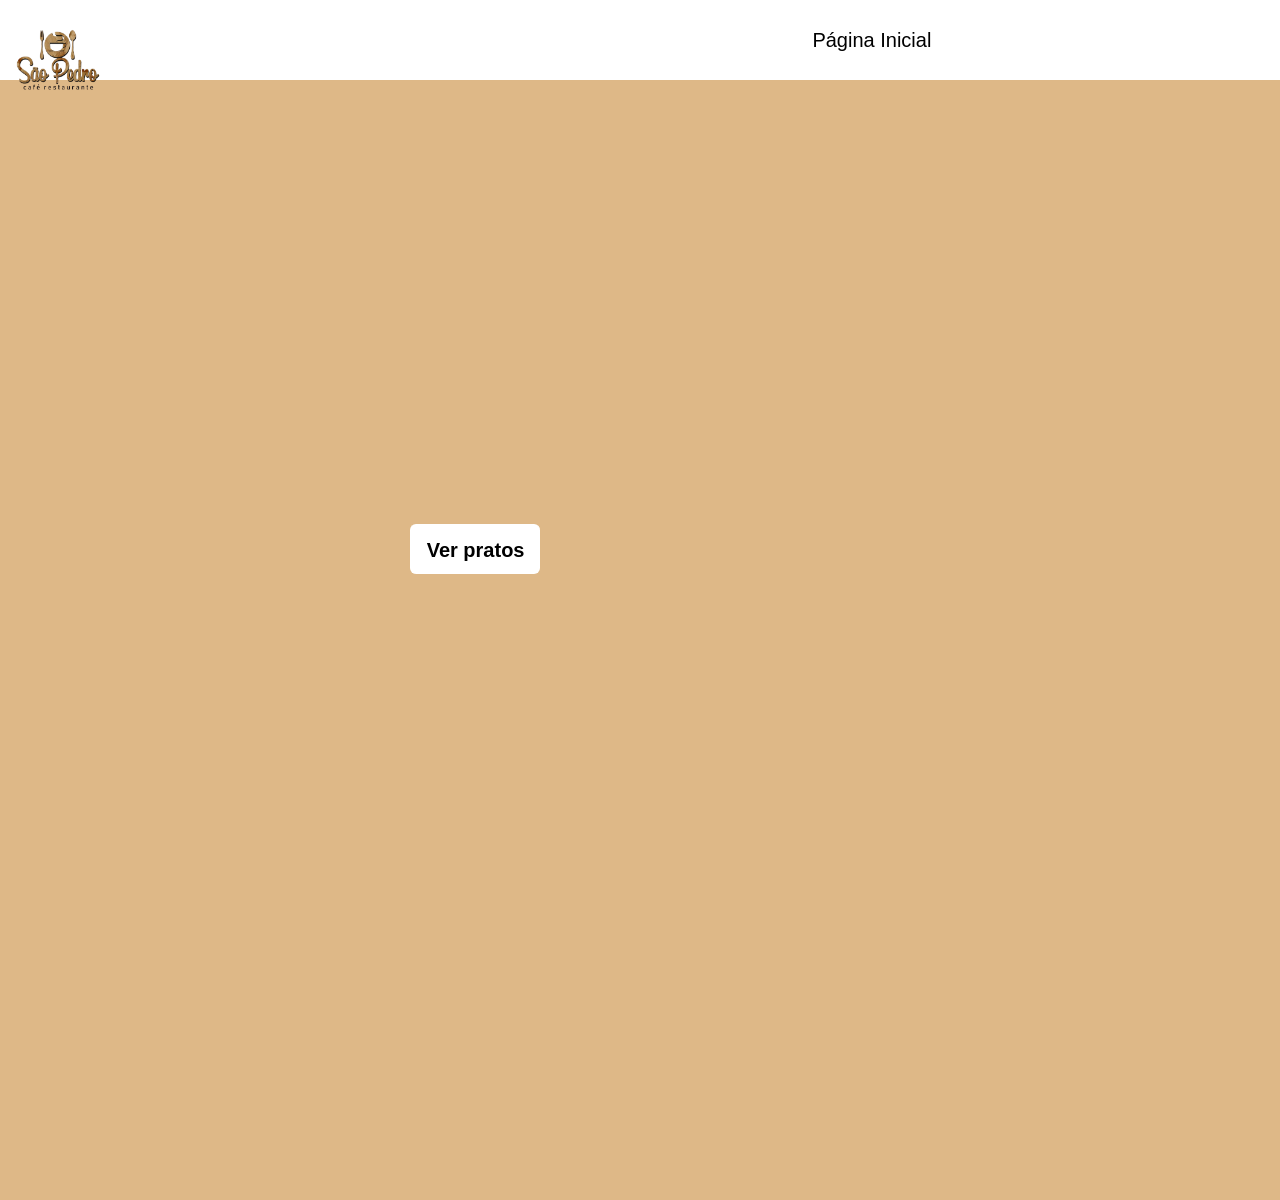
==== index.html @ c145a4cc "Add files via upload" ====
<!DOCTYPE html>
<html lang="pt-pt">
<head>
    <meta charset="UTF-8">
    <meta name="viewport" content="width=device-width, initial-scale=1.0">
    <title>Café Restaurante São Pedro</title>

    <link id="css-dinamico" rel="stylesheet" href="index.css">
    

</head>
<body>
    <div id="div_nav" >
        <img src="logo-café-sem-fundo.png" alt="" id="img_nav">

        <a href="index.html"><button id="button_nav"  >Página Inicial</button></a>
    </div>

    <div id="div_video">
        <video id="video" autoplay muted loop playsinline>
            <source src="exemplo.mp4" type="video/mp4">
            <source src="exemplo.webm" type="video/webm">
        </video>

        <button id="button_ver_pratos"> <b>Ver pratos</b></button>
    </div>
</body>
</html>
---- index.css ----
/* CSS do Cabeçalho*/

#div_nav{
    background-color: white;
    width: 100%;
    height: 80px;
    position:absolute;
}

body {
    margin: 0;
    background-color: burlywood;;
    height: 1200px;
}

#img_nav {
    height: 80%;
    margin-top: 2%;
    margin-left: 1%;
}

#button_nav{
    height: 10%;
    width: auto;
    position: absolute;
    top: 35%;
    left: 63%;
    background-color: white;
    border-color:rgb(133, 126, 118) ;
    border-style:none;
    font-size: 20px;
    display: flex;
    
}


/* parte principal*/

#div_video{
    width: 100%;
    
    
}

#video{
    width: 100%;
    margin-top: 80px;
}

#button_ver_pratos{
    font-size: 20px;
    font-style: ;
    border-radius: 6px;
    border-color: white;
    border-bottom: white;
    border-right: white;
    position: relative;
    bottom: 200px;
    margin-left: 32%;
    z-index: 10;
    height: 50px;
    width: 130px;
    background-color: white;
}
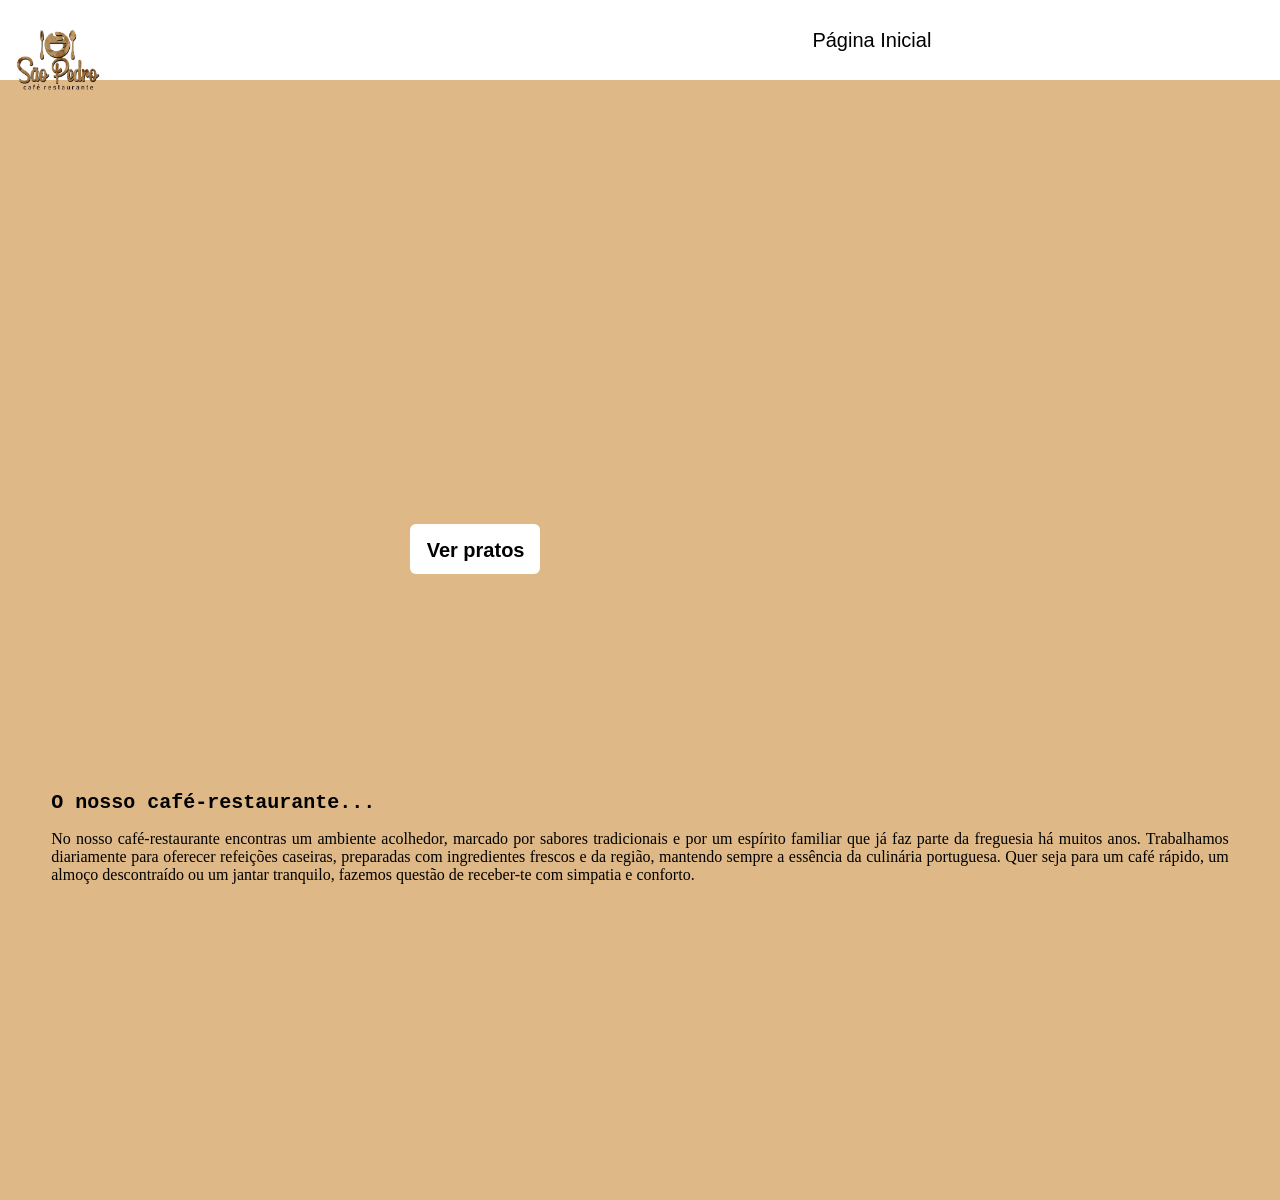
==== commit 2db04670: "Add files via upload" ====
--- a/index.html
+++ b/index.html
@@ -5,15 +5,16 @@
     <meta name="viewport" content="width=device-width, initial-scale=1.0">
     <title>Café Restaurante São Pedro</title>
 
-    <link id="css-dinamico" rel="stylesheet" href="index.css">
+    <link rel="stylesheet" href="index.css">
     
+    <meta name="format-detection" content="telephone=no, date=no, address=no, email=no">
 
 </head>
 <body>
     <div id="div_nav" >
         <img src="logo-café-sem-fundo.png" alt="" id="img_nav">
 
-        <a href="index.html"><button id="button_nav"  >Página Inicial</button></a>
+        <a href="index.html" id="a"><button id="button_nav"  >Página Inicial</button></a>
     </div>
 
     <div id="div_video">
@@ -22,7 +23,17 @@
             <source src="exemplo.webm" type="video/webm">
         </video>
 
-        <button id="button_ver_pratos"> <b>Ver pratos</b></button>
+        <button id="button_ver_pratos" id="a"> <b>Ver pratos</b></button>
+    </div>
+
+
+
+    <div>
+        <h2 id="h2">O nosso café-restaurante...</h2>
+
+        <p id="p">
+            No nosso café-restaurante encontras um ambiente acolhedor, marcado por sabores tradicionais e por um espírito familiar que já faz parte da freguesia há muitos anos. Trabalhamos diariamente para oferecer refeições caseiras, preparadas com ingredientes frescos e da região, mantendo sempre a essência da culinária portuguesa. Quer seja para um café rápido, um almoço descontraído ou um jantar tranquilo, fazemos questão de receber-te com simpatia e conforto.
+        </p>
     </div>
 </body>
 </html>
--- a/index.css
+++ b/index.css
@@ -20,6 +20,7 @@
 }
 
 #button_nav{
+    color: black;
     height: 10%;
     width: auto;
     position: absolute;
@@ -49,7 +50,7 @@
 
 #button_ver_pratos{
     font-size: 20px;
-    font-style: ;
+    color: black;
     border-radius: 6px;
     border-color: white;
     border-bottom: white;
@@ -63,3 +64,18 @@
     background-color: white;
 }
 
+/* Descrição */
+
+#h2{
+    font-family: 'Courier New', Courier;
+    font-size: 20px;
+    margin-left: 4%;
+}
+
+#p{
+    margin-left: 4%;
+    margin-right: 4%;
+    text-align: justify;
+}
+
+/* */
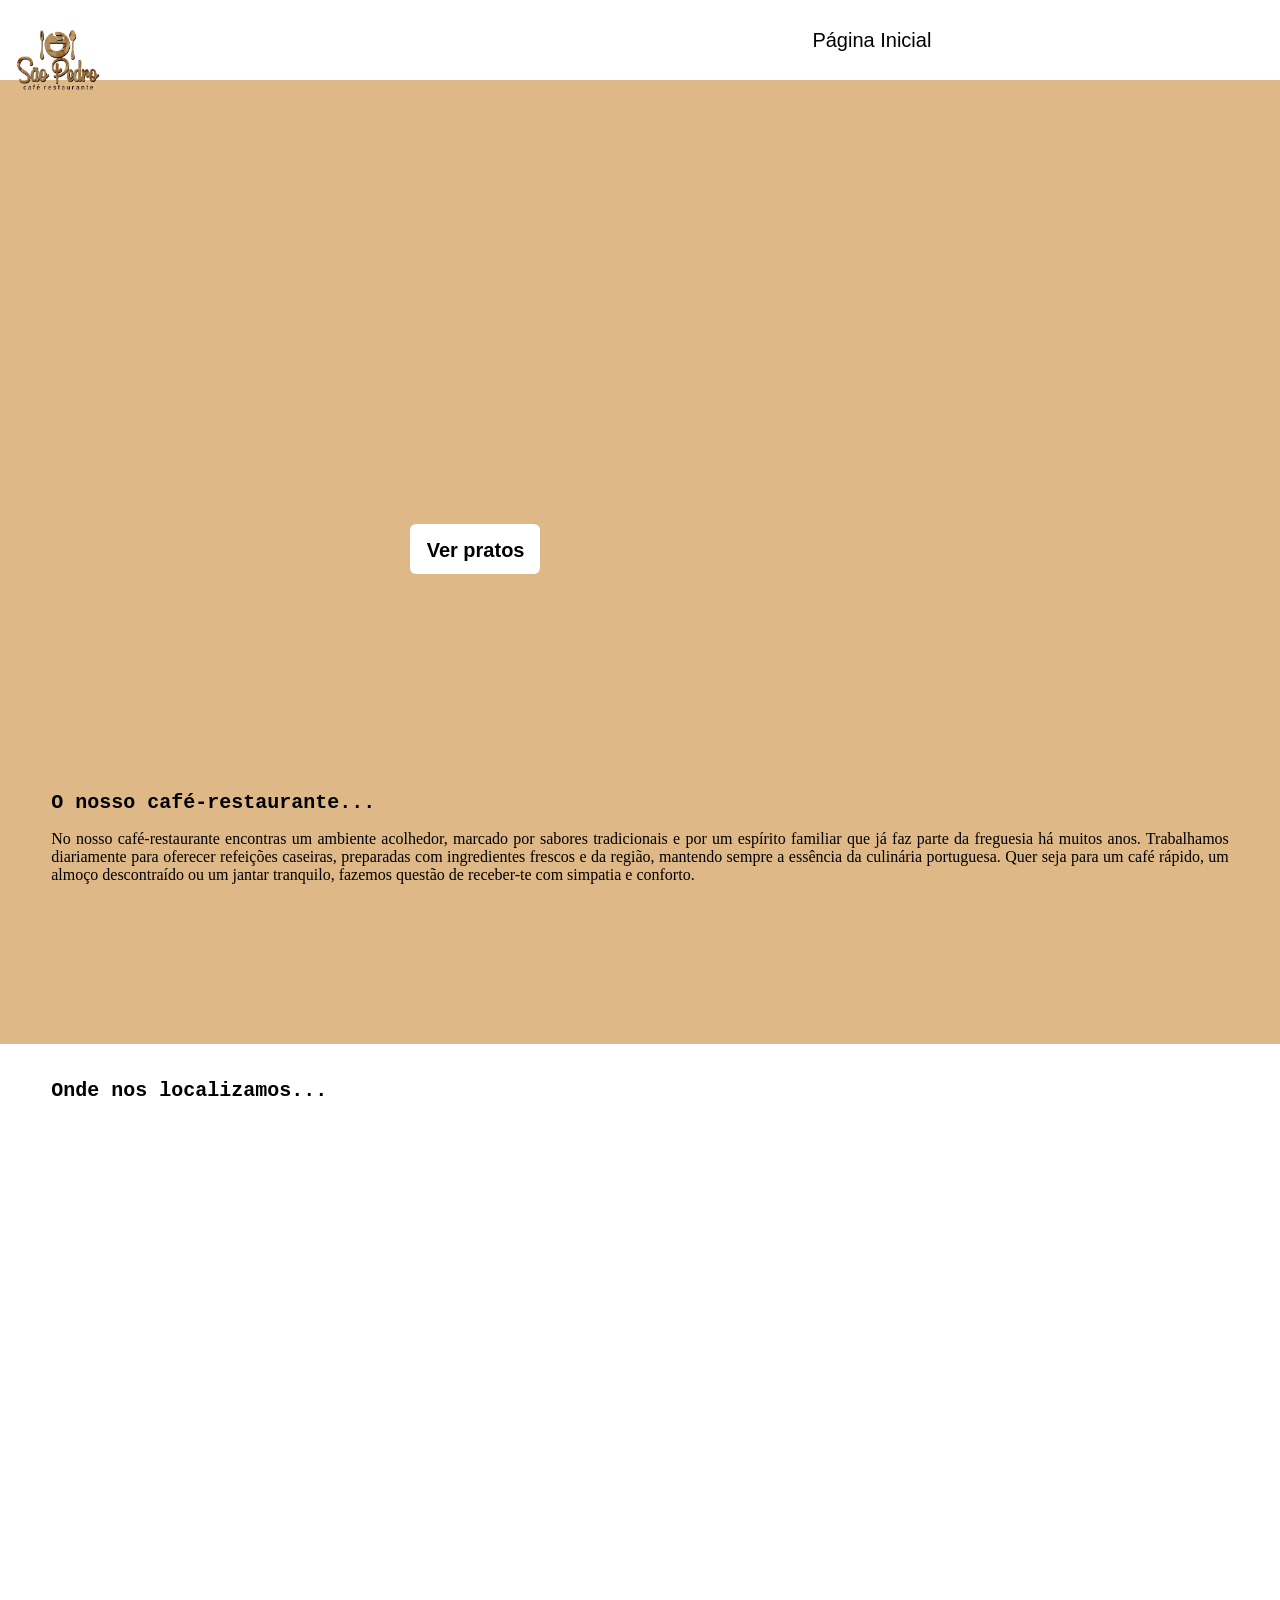
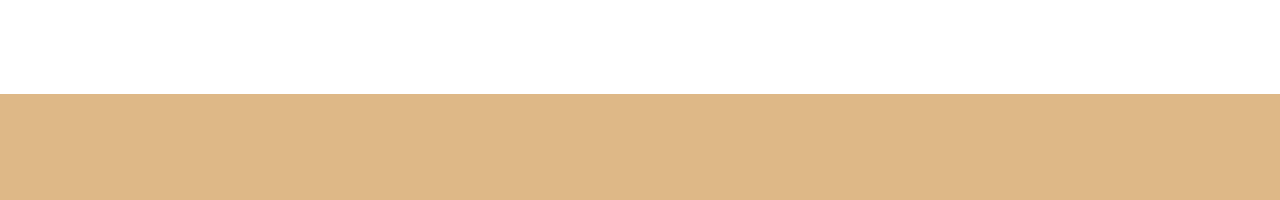
==== commit f5b71b4b: "Add files via upload" ====
--- a/index.html
+++ b/index.html
@@ -34,6 +34,19 @@
         <p id="p">
             No nosso café-restaurante encontras um ambiente acolhedor, marcado por sabores tradicionais e por um espírito familiar que já faz parte da freguesia há muitos anos. Trabalhamos diariamente para oferecer refeições caseiras, preparadas com ingredientes frescos e da região, mantendo sempre a essência da culinária portuguesa. Quer seja para um café rápido, um almoço descontraído ou um jantar tranquilo, fazemos questão de receber-te com simpatia e conforto.
         </p>
+        <img src="" alt="">
     </div>
+<br><br><br><br><br><br><br>
+    <div id="div_local">
+        
+        <br>
+        
+        <h2 id="h2">Onde nos localizamos...</h2>
+        
+        <br>
+        
+        <iframe src="https://www.google.com/maps/embed?pb=!1m18!1m12!1m3!1d1594.887191143518!2d-8.363193324020283!3d39.564479004133155!2m3!1f0!2f0!3f0!3m2!1i1024!2i768!4f13.1!3m3!1m2!1s0xd187bafaa10d33f%3A0xf479a20ac3bf2899!2sCaf%C3%A9%20Restaurante%20S%C3%A3o%20Pedro!5e0!3m2!1spt-PT!2spt!4v1765147679343!5m2!1spt-PT!2spt" width="90%" height="200px" style="border:2px; margin-left: 4.5%;" allowfullscreen="" loading="lazy" referrerpolicy="no-referrer-when-downgrade"></iframe>
+    </div>
+
 </body>
 </html>
--- a/index.css
+++ b/index.css
@@ -10,7 +10,7 @@
 body {
     margin: 0;
     background-color: burlywood;;
-    height: 1200px;
+    height: 1800px;
 }
 
 #img_nav {
@@ -78,4 +78,9 @@
     text-align: justify;
 }
 
-/* */
+/* Localização e horário*/
+
+#div_local{
+    background-color: white;
+    height: 650px;
+}
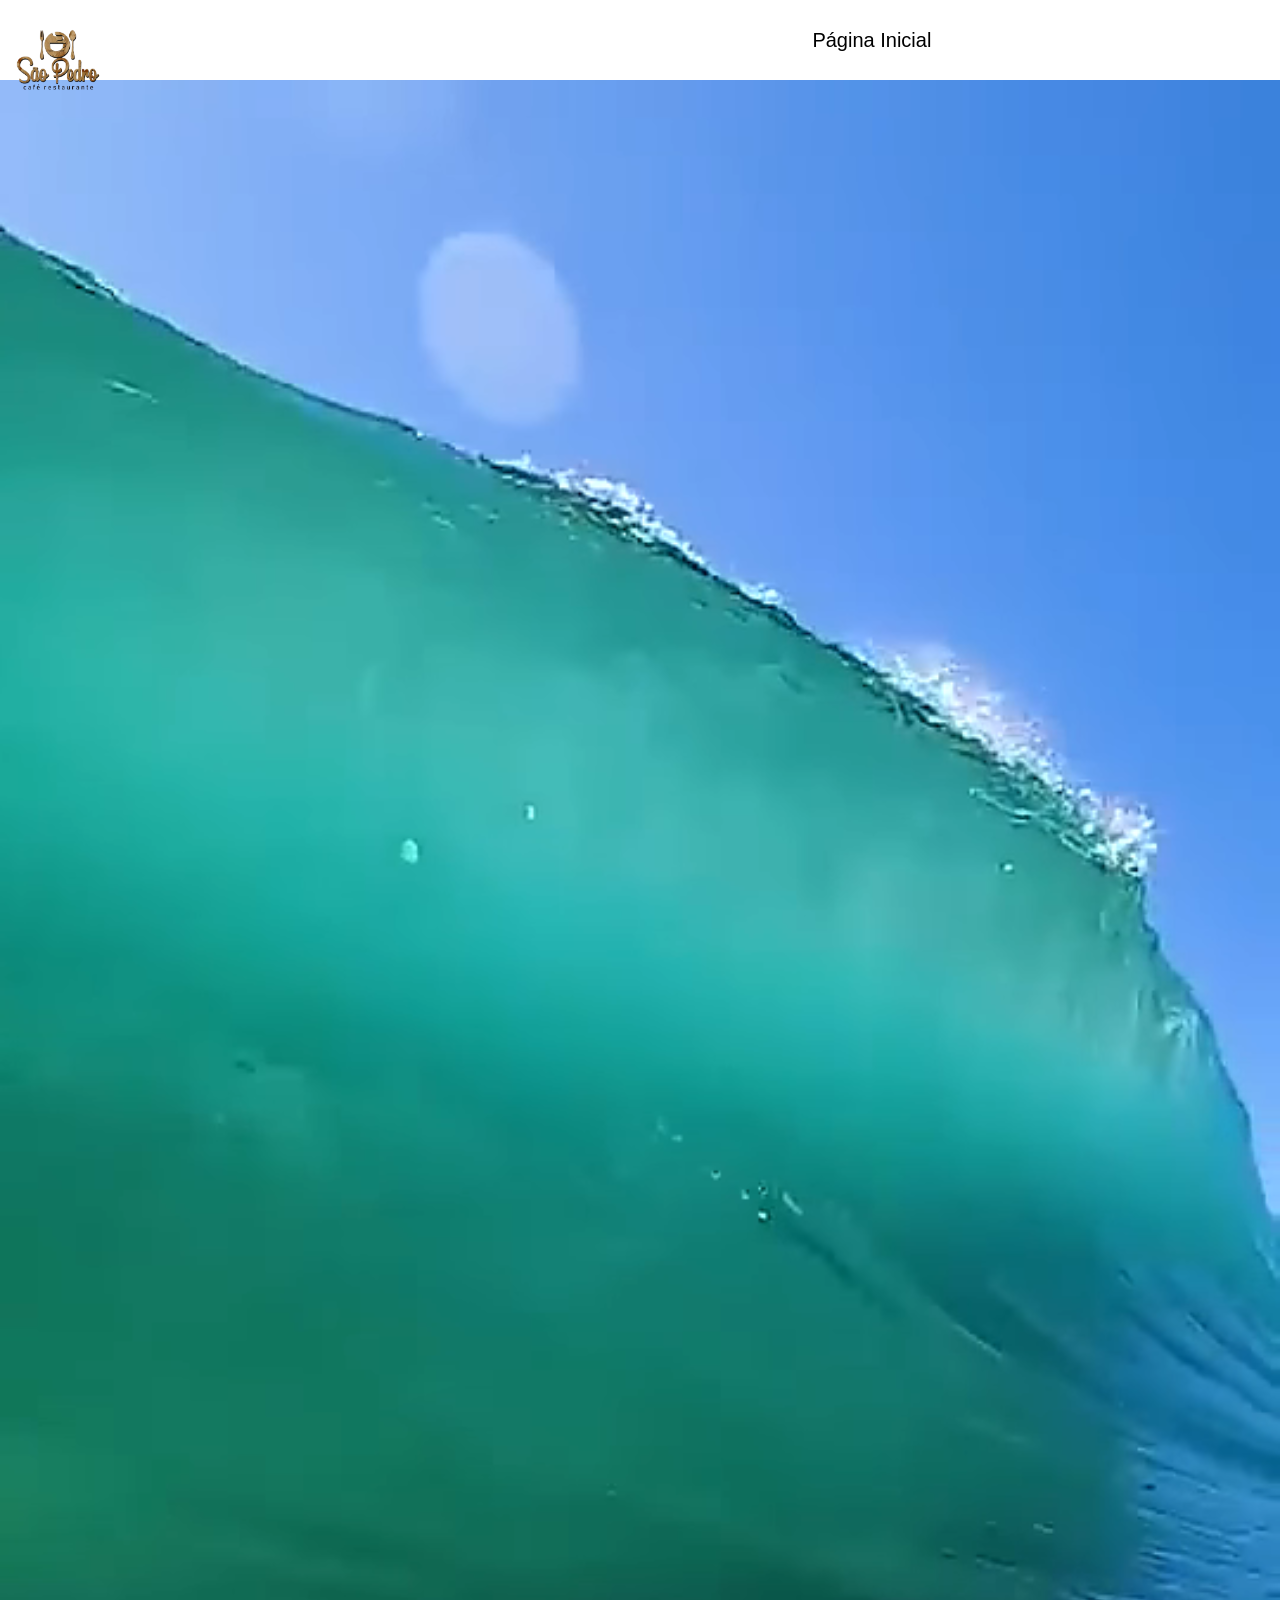
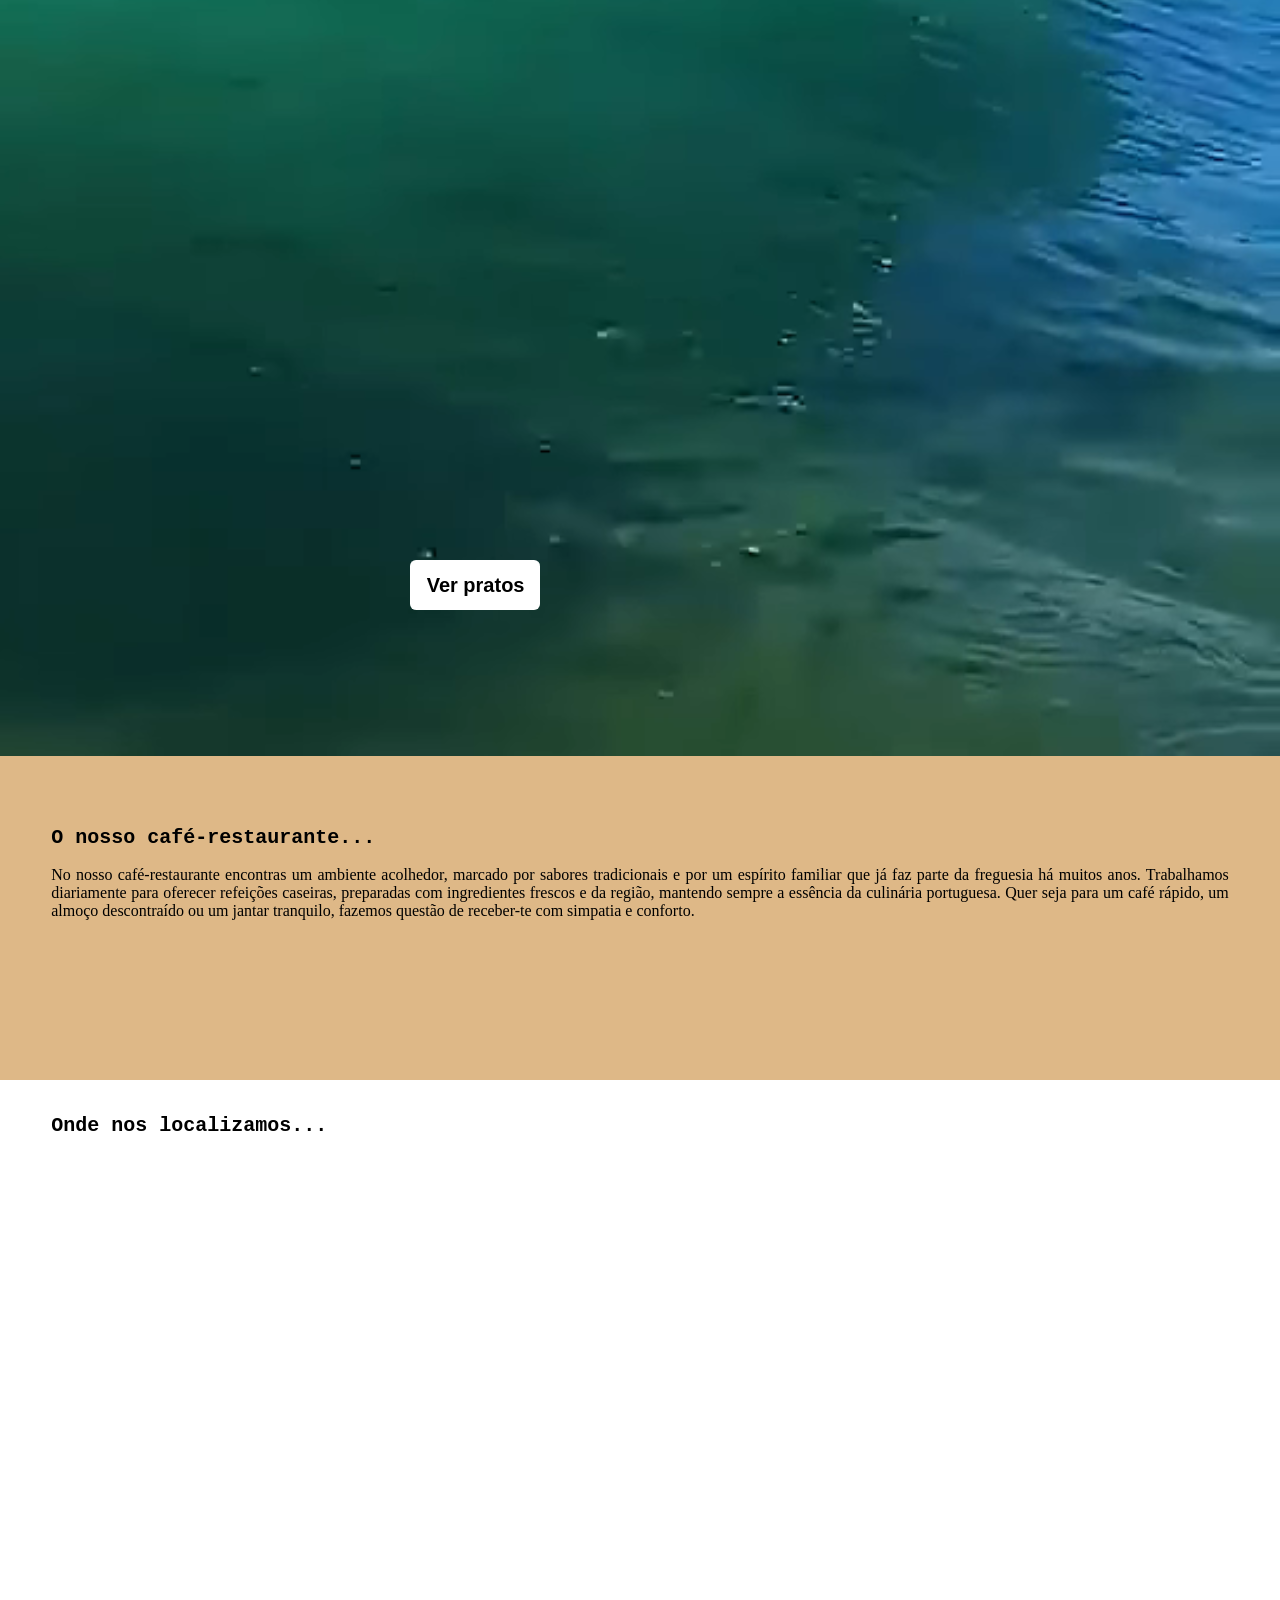
==== commit 3ccb013a: "Add files via upload" ====
--- a/index.html
+++ b/index.html
@@ -18,7 +18,7 @@
     </div>
 
     <div id="div_video">
-        <video id="video" autoplay muted loop playsinline>
+        <video id="video" autoplay muted loop playsinline webkit-playsinline>
             <source src="exemplo.mp4" type="video/mp4">
             <source src="exemplo.webm" type="video/webm">
         </video>
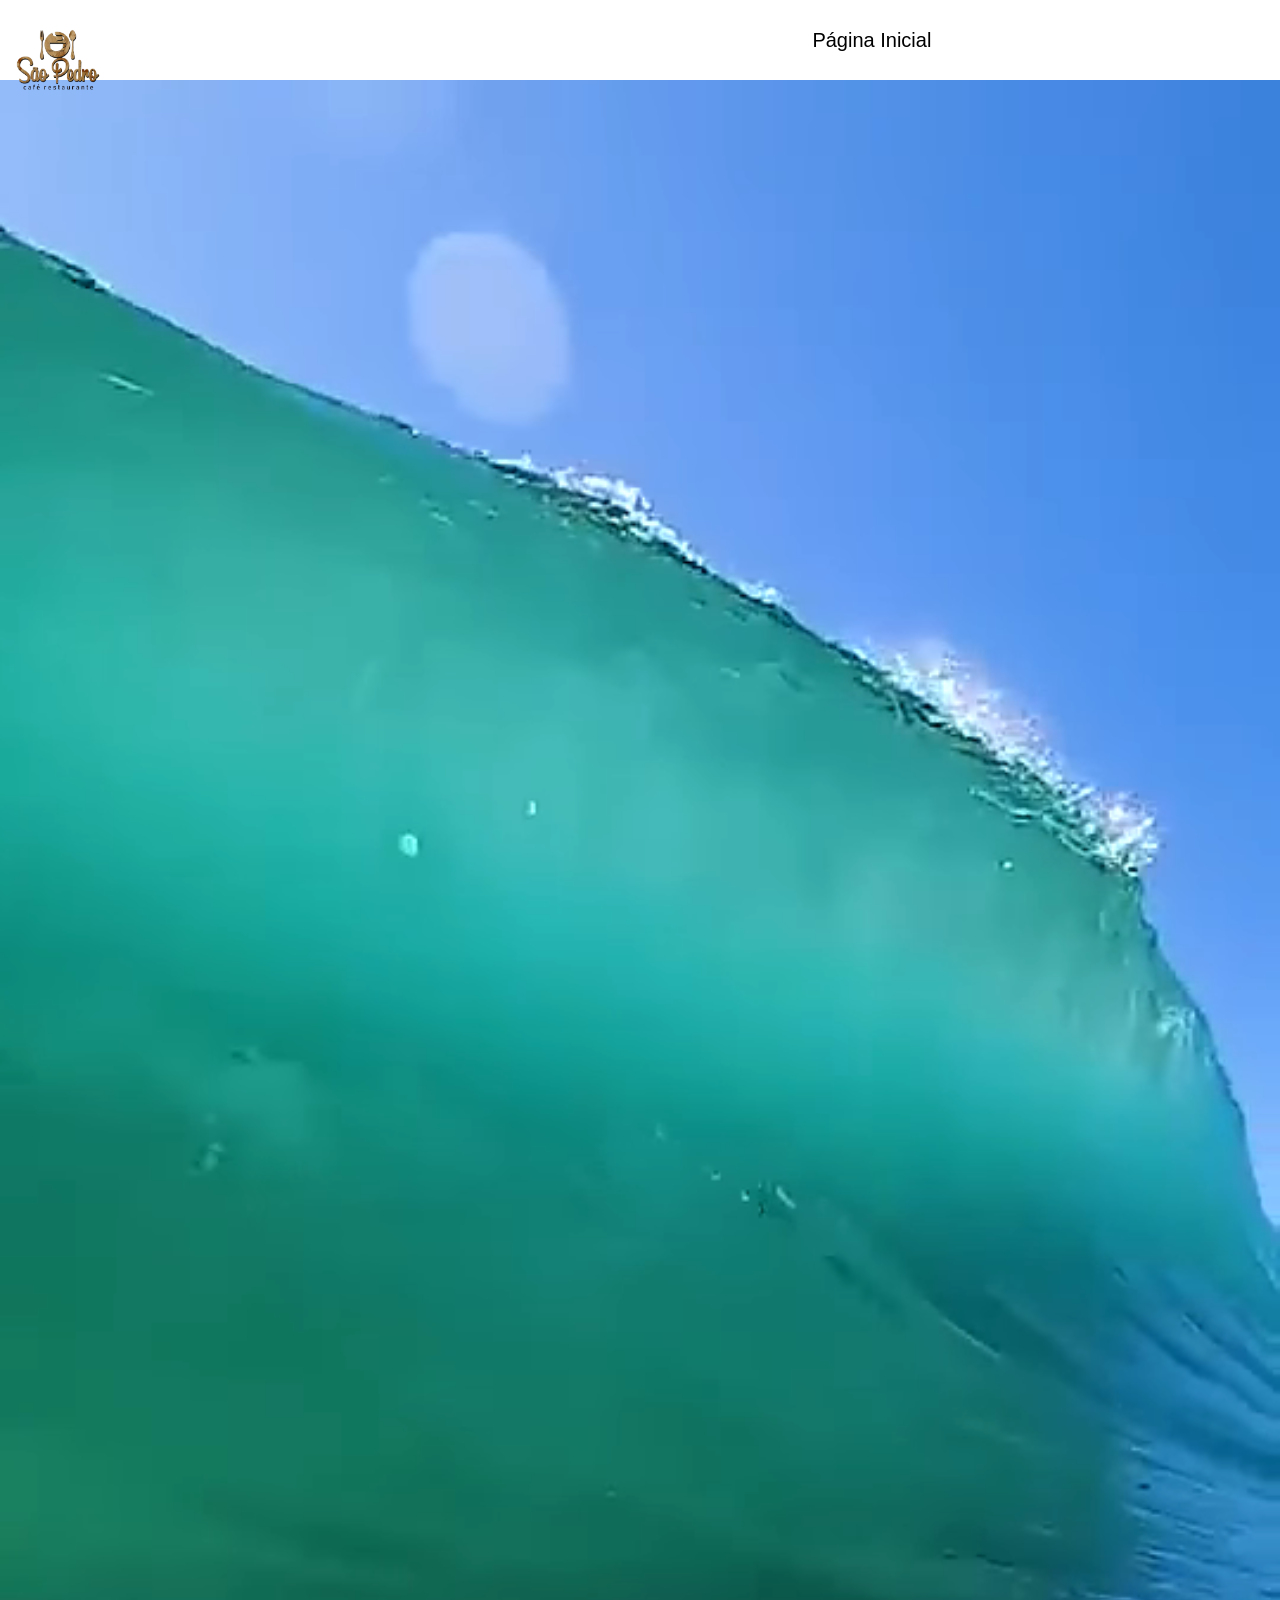
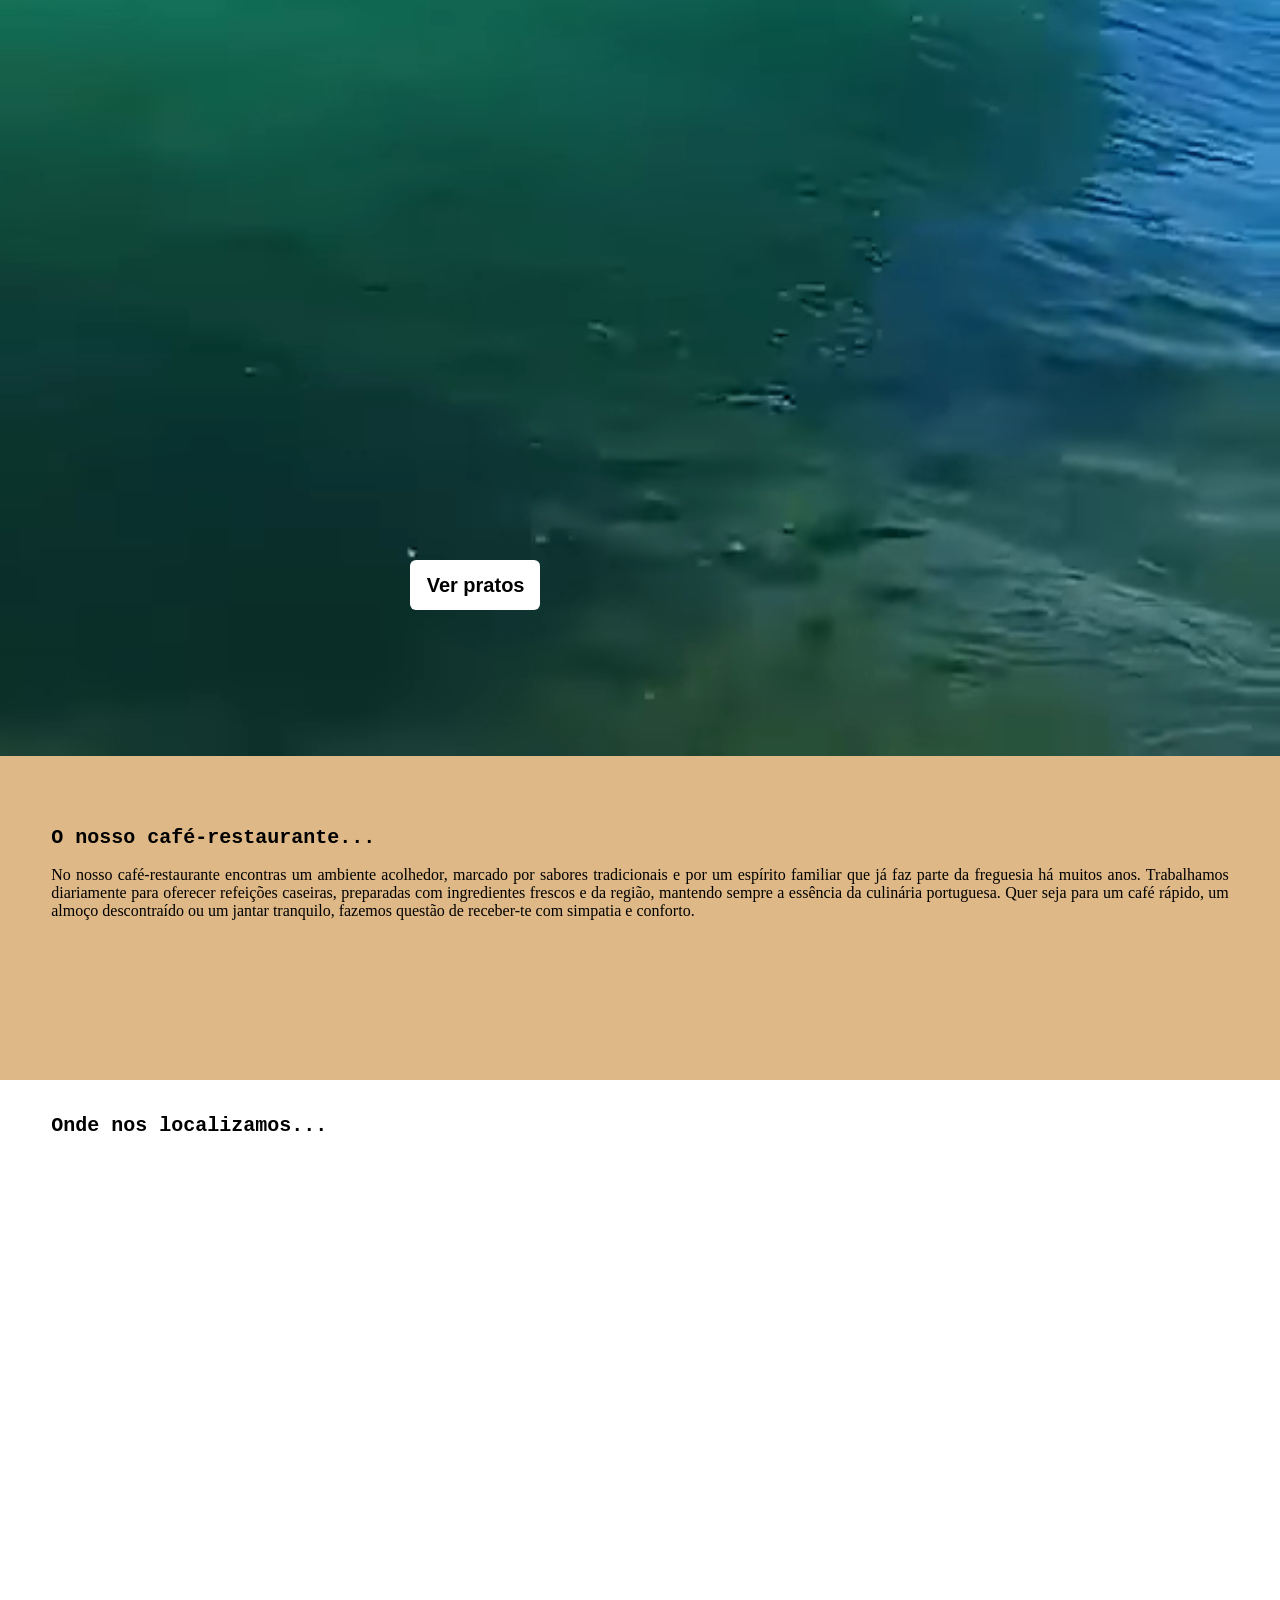
==== commit 19111523: "Add files via upload" ====
--- a/index.html
+++ b/index.html
@@ -18,7 +18,7 @@
     </div>
 
     <div id="div_video">
-        <video id="video" autoplay muted loop playsinline webkit-playsinline>
+        <video id="video" autoplay muted loop playsinline webkit-playsinline poster="exemplo .png">
             <source src="exemplo.mp4" type="video/mp4">
             <source src="exemplo.webm" type="video/webm">
         </video>
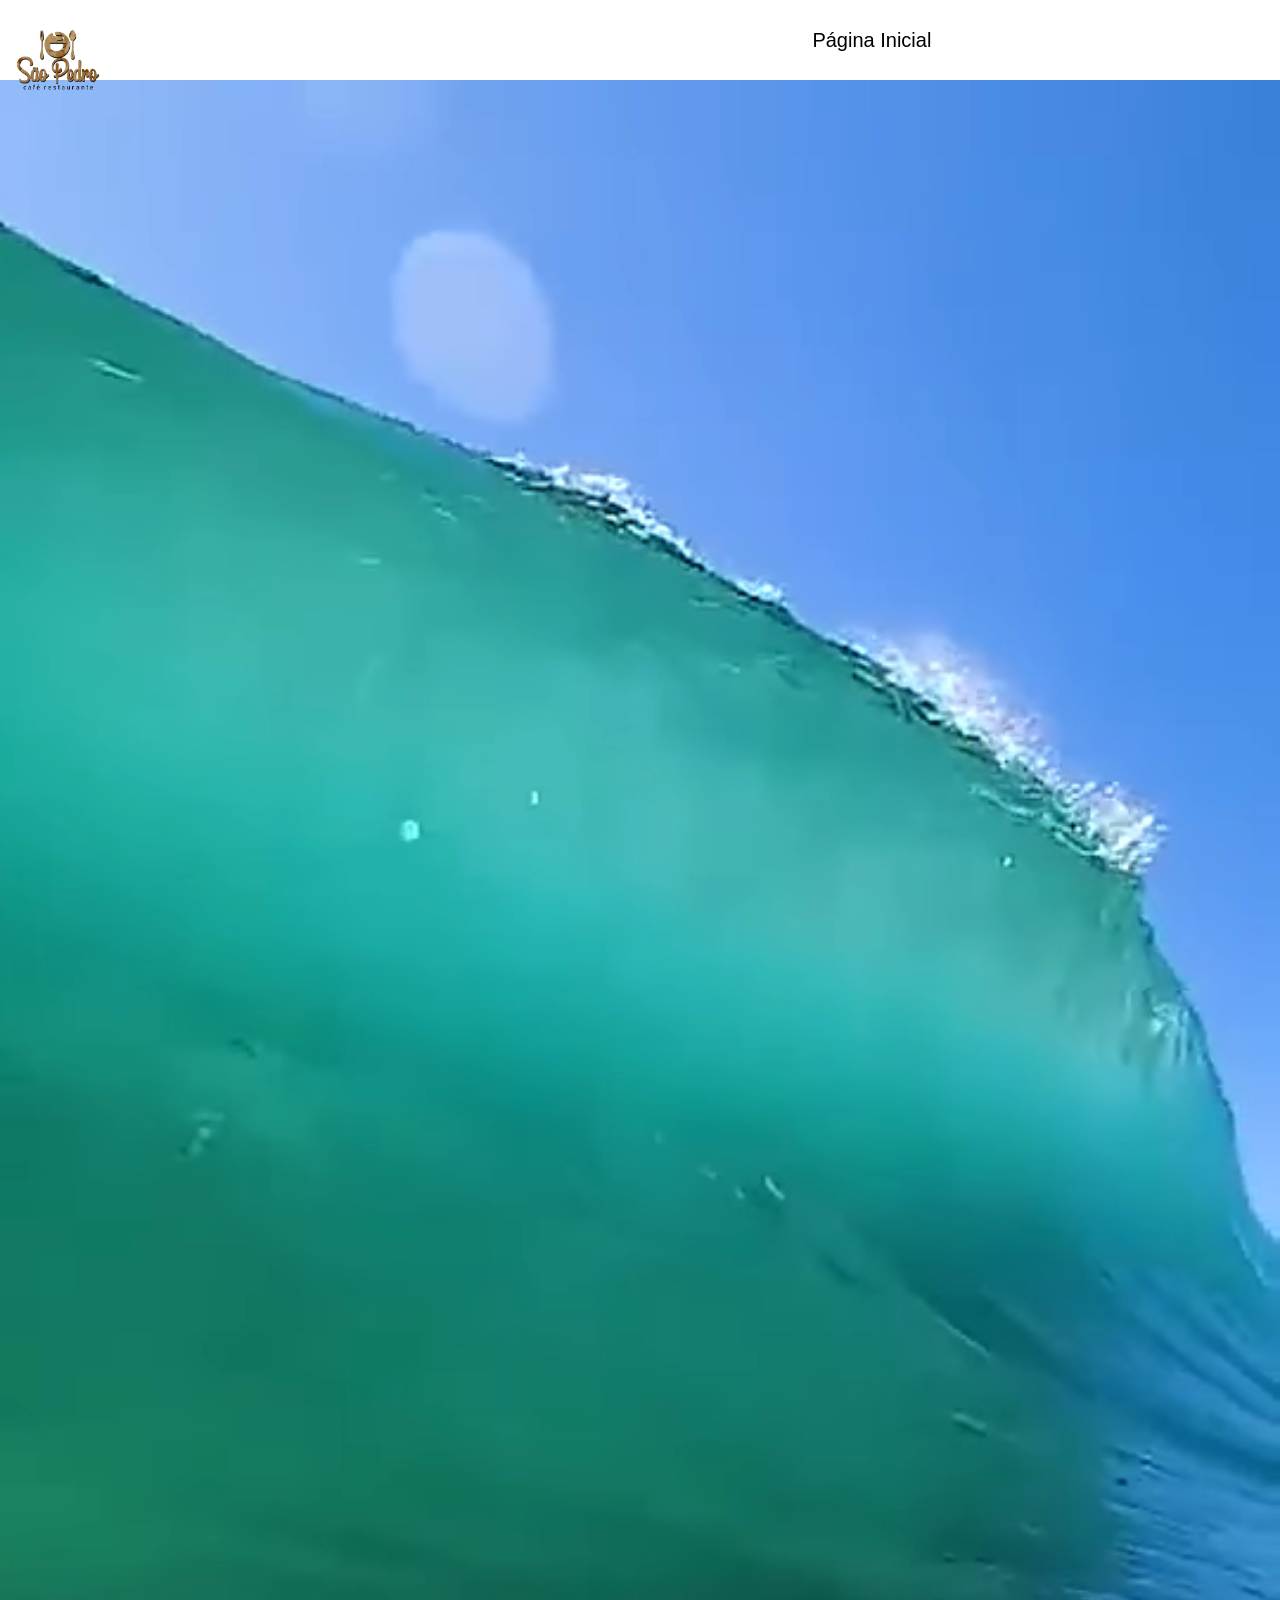
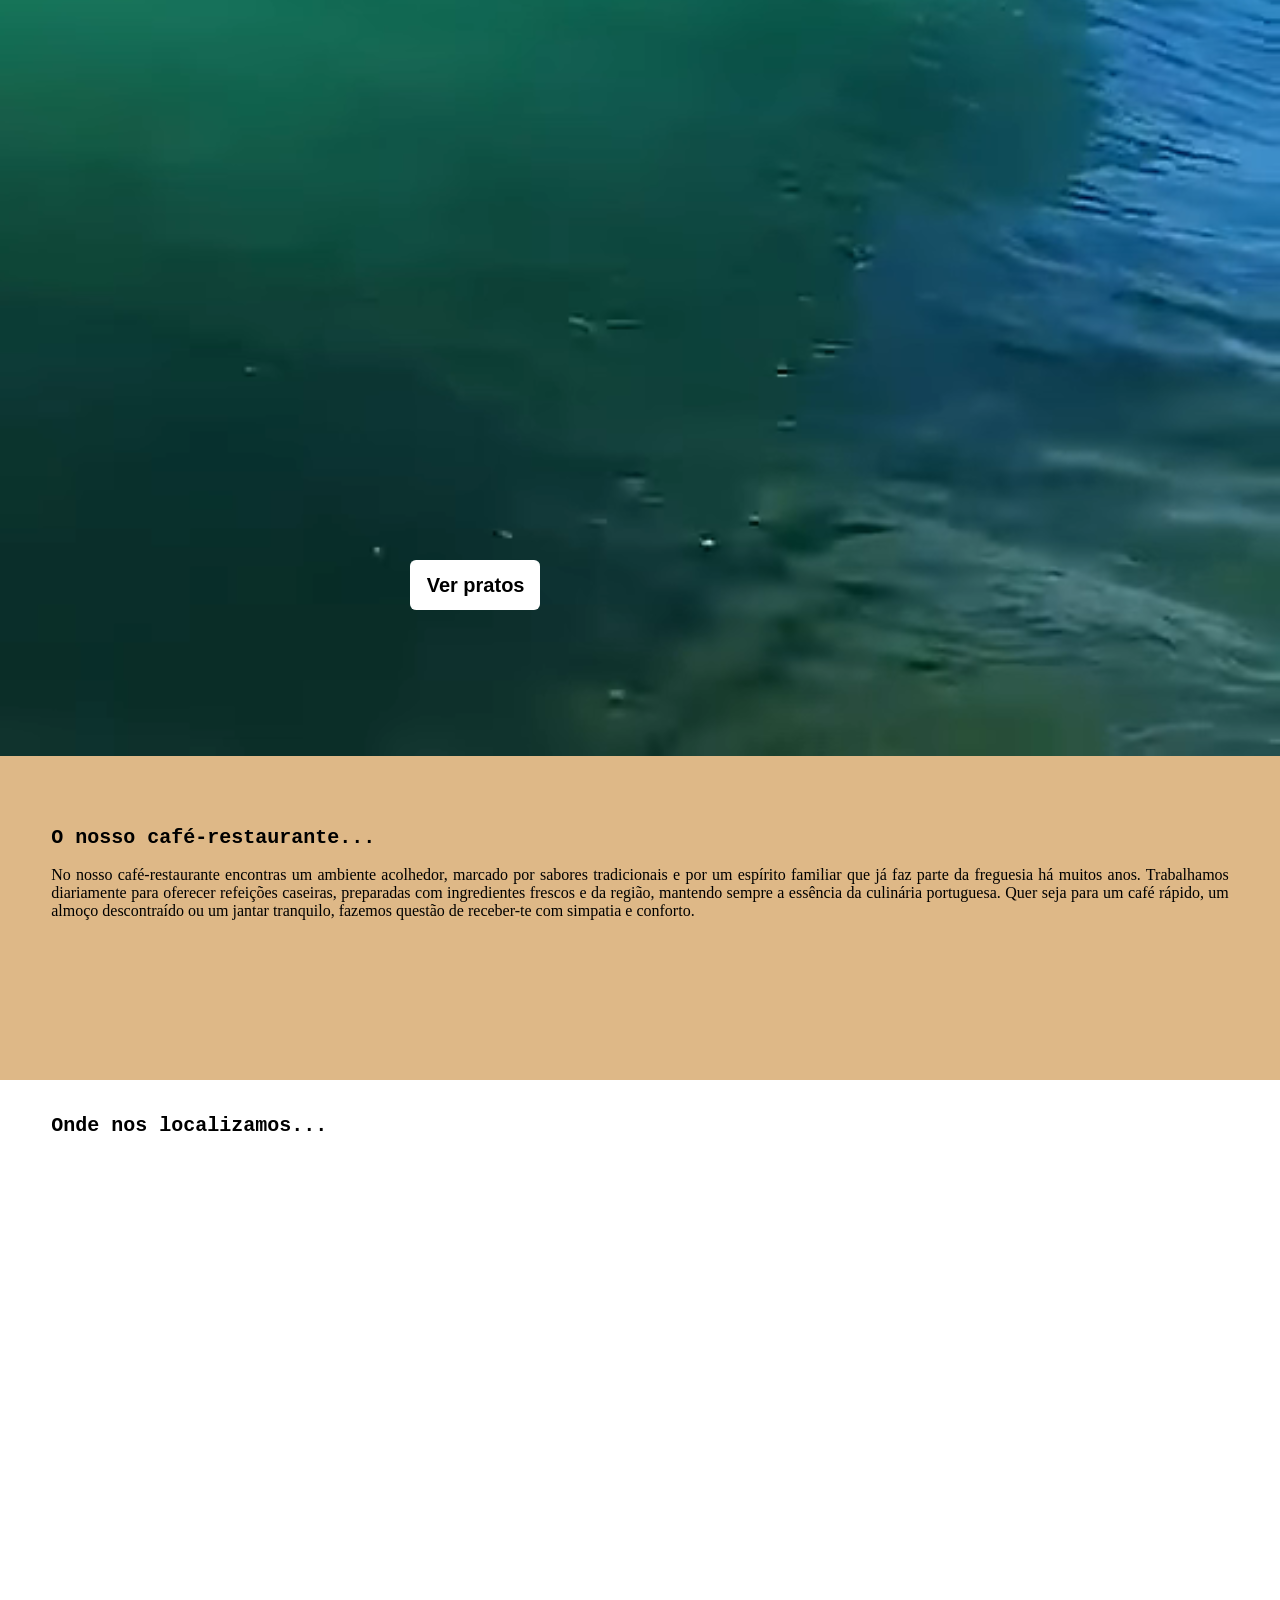
==== commit 77422179: "Add files via upload" ====
--- a/index.html
+++ b/index.html
@@ -17,8 +17,22 @@
         <a href="index.html" id="a"><button id="button_nav"  >Página Inicial</button></a>
     </div>
 
+    <script>
+        document.addEventListener('DOMContentLoaded', function() {
+    var video = document.getElementById('video-fundo');
+    
+    // Tenta dar play manualmente
+    video.play().catch(function(error) {
+        // Se falhar (ex: modo poupança), tentamos de novo ao primeiro toque no ecrã
+        document.body.addEventListener('touchstart', function() {
+            video.play();
+        }, {once: true});
+    });
+});
+    </script>
+
     <div id="div_video">
-        <video id="video" autoplay muted loop playsinline webkit-playsinline poster="exemplo .png">
+        <video id="video" autoplay muted loop playsinline webkit-playsinline id="video-fundo">
             <source src="exemplo.mp4" type="video/mp4">
             <source src="exemplo.webm" type="video/webm">
         </video>
